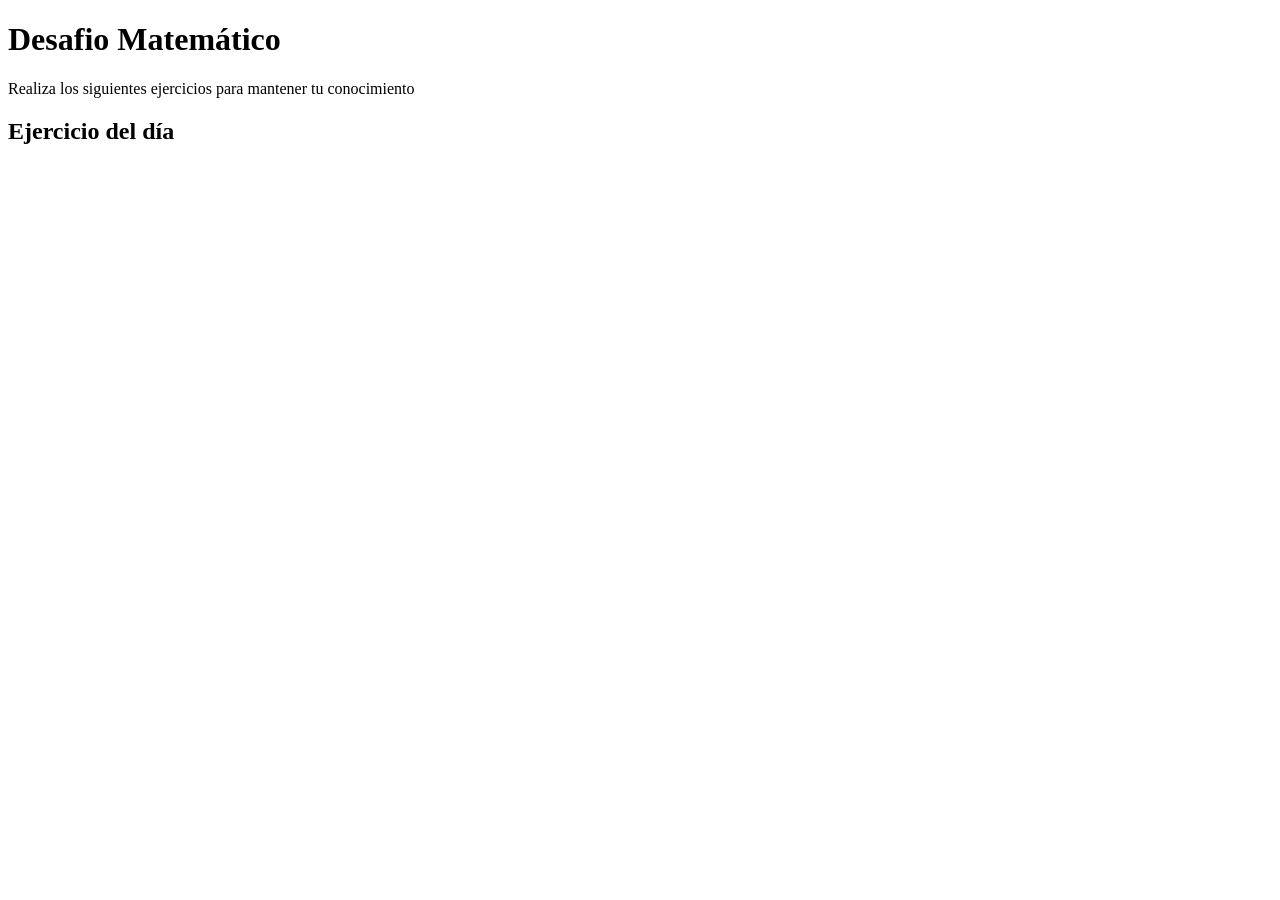
==== Math.html @ d1e0e794 "add seccion interest" ====
<!DOCTYPE html>
<html lang="en">
<head>
    <meta charset="UTF-8">
    <meta name="viewport" content="width=device-width, initial-scale=1.0">
    <title>Document</title>
</head>
<body>
    <header>
        <h1>Desafio Matemático</h1>
        <p>Realiza los siguientes ejercicios para mantener tu conocimiento</p>
    </header>

    <main>
        <h2>Ejercicio del día</h2>
        <img src="" alt="">
    </main>
</body>
</html>
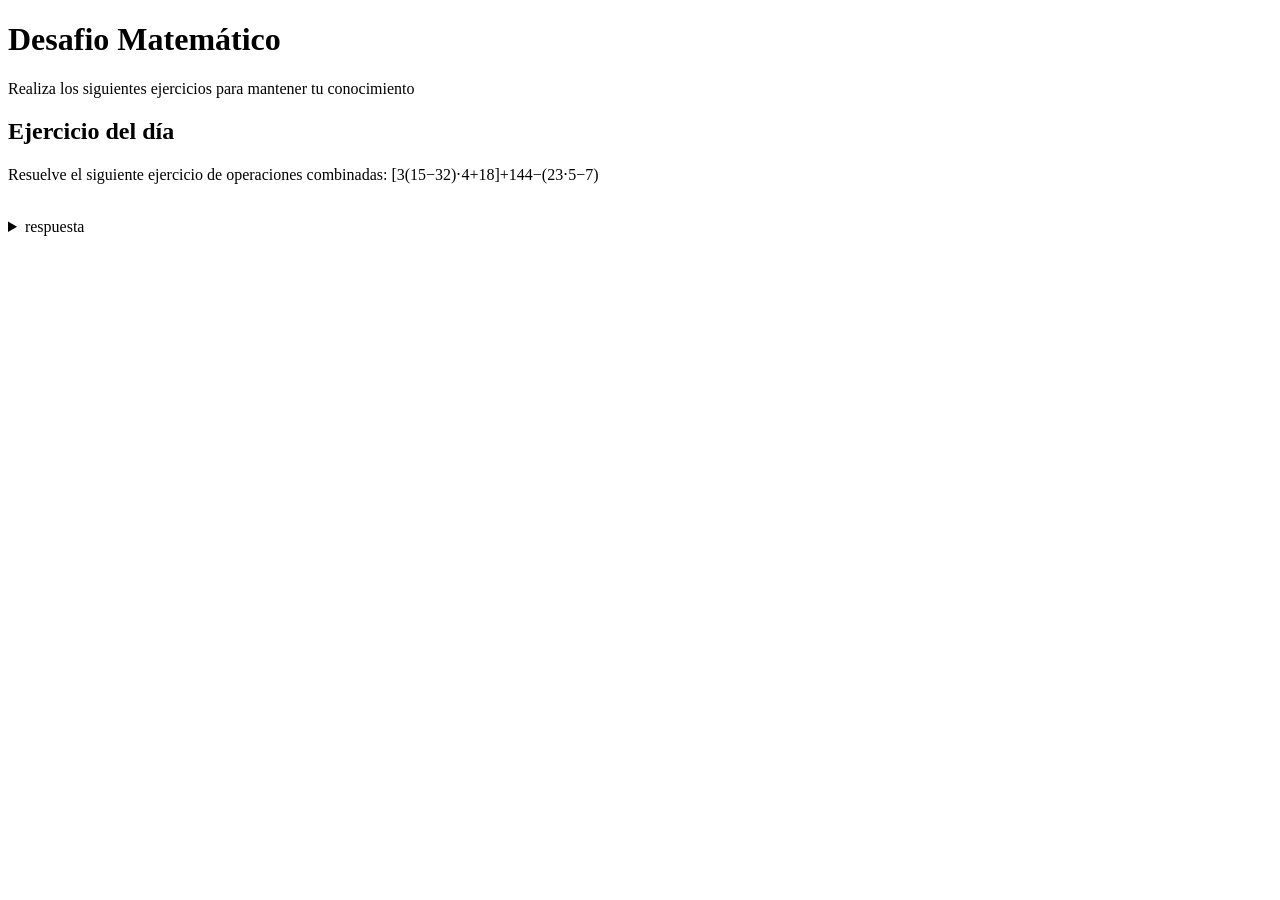
==== commit 64615613: "add rewie" ====
--- a/Math.html
+++ b/Math.html
@@ -13,7 +13,14 @@
 
     <main>
         <h2>Ejercicio del día</h2>
+        <p>Resuelve el siguiente ejercicio de operaciones combinadas:
+            [3(15−32)⋅4+18​]+144−(23⋅5−7)</p>   
         <img src="" alt="">
+
+        <details>
+            <summary>respuesta</summary>
+            <p>Lorem ipsum dolor sit amet consectetur adipisicing elit. Dolorem alias inventore, consequatur vero vel in sed. Facilis adipisci ipsam sit odit esse deserunt repudiandae ipsa, suscipit impedit, laudantium consectetur nostrum.</p>
+        </details>
     </main>
 </body>
 </html>
